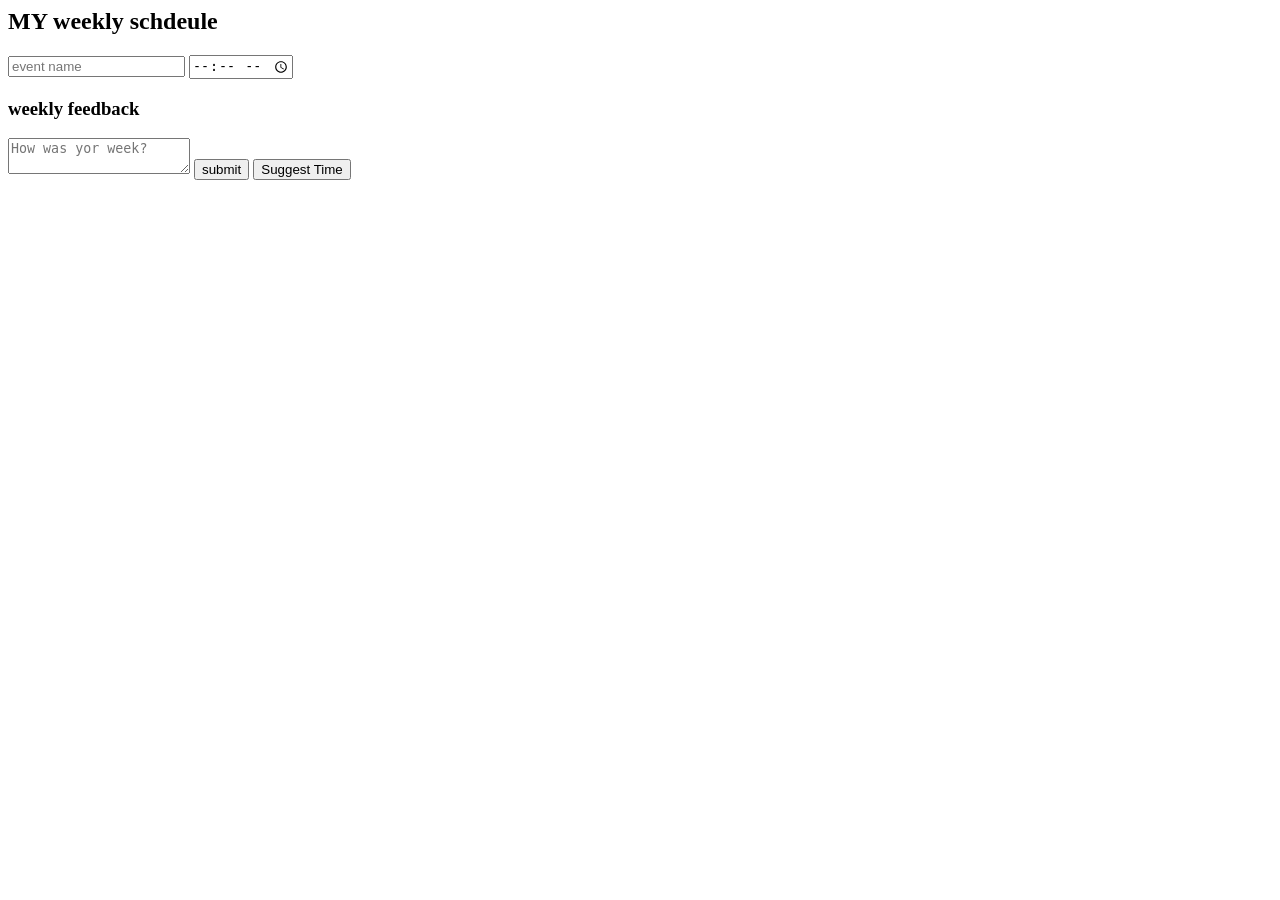
==== software engenering/dashboard.html @ 4321ed6e "Add files via upload" ====
<html>
<head>
    <title>Smartweek dashboard</title>
    <link rel="stylesheet" href="style.css"
</head>
<body>
    <h2> MY weekly schdeule</h2>
    <input type="text" id="eventname" placeholder="event name">
    <input type="time" id="eventtime">

    <ul id="eventlist"></ul>

    <h3> weekly feedback</h3>
    <textarea id="feedback" placeholder="How was yor week?"></textarea>
    <button onclick="submitfeedback()">submit</button>
    <script src="script.js"></script>
    <button onclick="suggestTime()">Suggest Time</button>
</body>
</html>
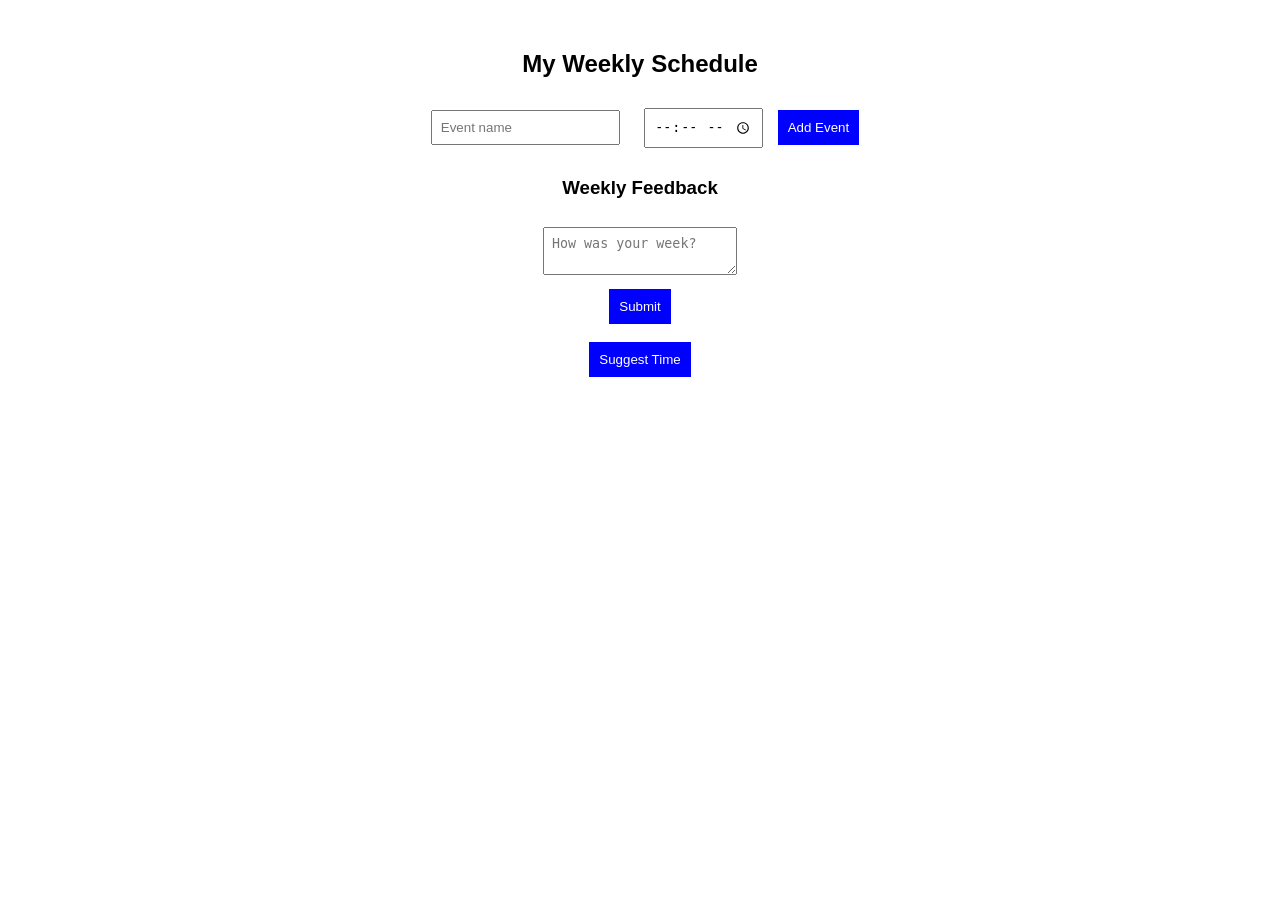
==== commit e796a620: "Add files via upload" ====
--- a/software engenering/dashboard.html
+++ b/software engenering/dashboard.html
@@ -1,19 +1,28 @@
+<!DOCTYPE html>
 <html>
 <head>
-    <title>Smartweek dashboard</title>
-    <link rel="stylesheet" href="style.css"
+    <title>SmartWeek Dashboard</title>
+    <link rel="stylesheet" href="style.css">
 </head>
 <body>
-    <h2> MY weekly schdeule</h2>
-    <input type="text" id="eventname" placeholder="event name">
-    <input type="time" id="eventtime">
 
-    <ul id="eventlist"></ul>
+    <h2>My Weekly Schedule</h2>
 
-    <h3> weekly feedback</h3>
-    <textarea id="feedback" placeholder="How was yor week?"></textarea>
-    <button onclick="submitfeedback()">submit</button>
+    <input type="text" id="eventName" placeholder="Event name">
+    <input type="time" id="eventTime">
+    <button onclick="addEvent()">Add Event</button>
+
+    <ul id="eventList"></ul>
+
+    <h3>Weekly Feedback</h3>
+    <textarea id="feedback" placeholder="How was your week?"></textarea>
+    <br>
+    <button onclick="submitFeedback()">Submit</button>
+
+    <br><br>
+    <button onclick="suggestTime()">Suggest Time</button>
+
     <script src="script.js"></script>
-    <button onclick="suggestTime()">Suggest Time</button>
+
 </body>
-</html>  
+</html>
--- a/software engenering/style.css
+++ b/software engenering/style.css
@@ -0,0 +1,18 @@
+body {
+    font-family: Arial;
+    text-align: center;
+    margin-top: 50px;
+}
+
+input, textarea {
+    margin: 10px;
+    padding: 8px;
+}
+
+button {
+    padding: 10px;
+    background-color: blue;
+    color: white;
+    border: none;
+    cursor: pointer;
+}
